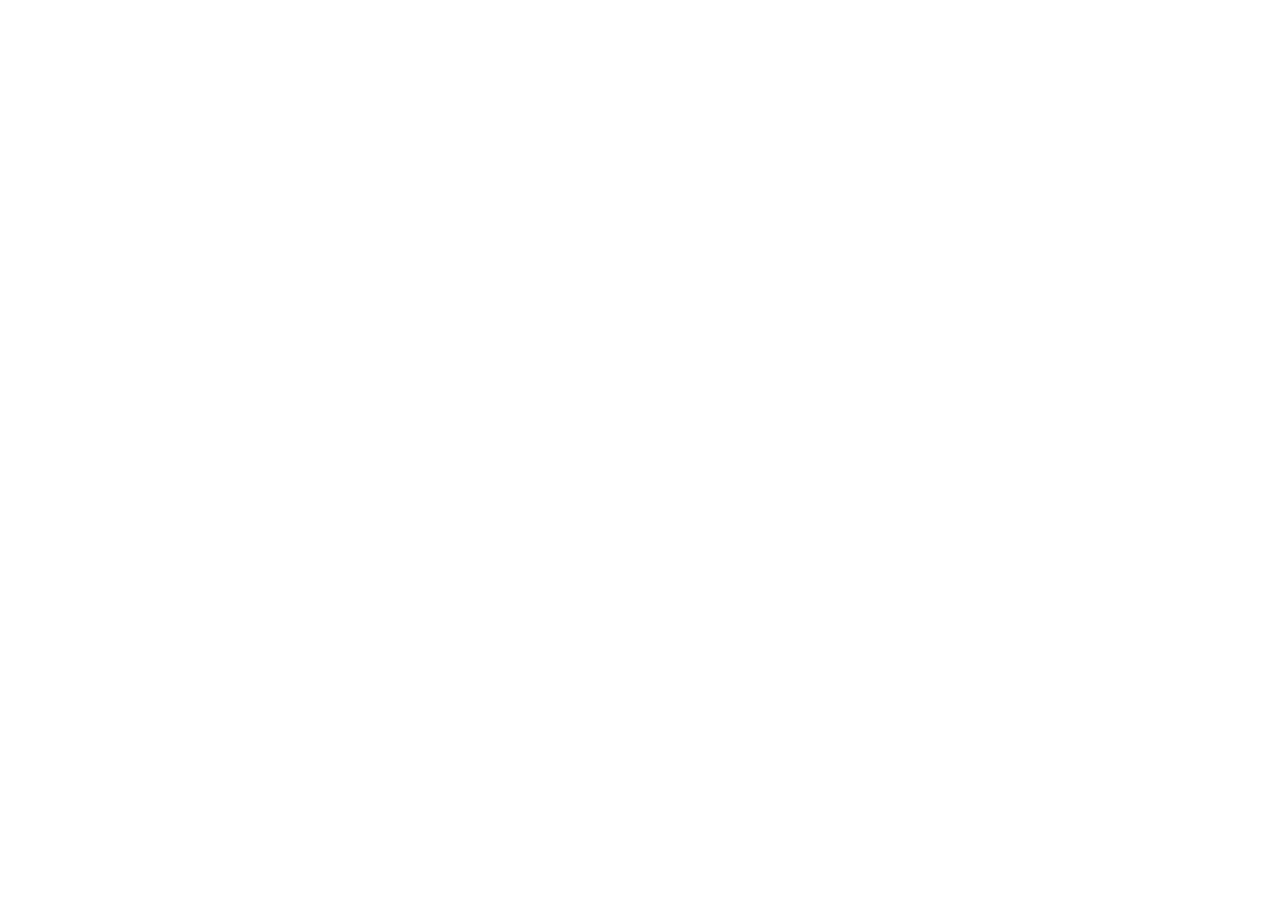
==== pseudo_public/index.html @ b99e0168 "docs" ====
<!DOCTYPE html>
<head>
    <!-- favicon warning fix -->
    <link rel="icon" href="/">
</head>

<body></body>

<!-- connect whalelib scripts -->
<script src="../whalelib.js"></script>

<script>
    // initialize default settings
    SceneSystem.init();
    // enable debug log for scene loader
    SceneLoader.debug();
    // load the `example_scene` (path to scene directory)
    SceneLoader.load("./root/example_scene");

    // unload the scene after 4000 ticks
    setTimeout(() => { SceneLoader.unload(); }, 4000);
</script>
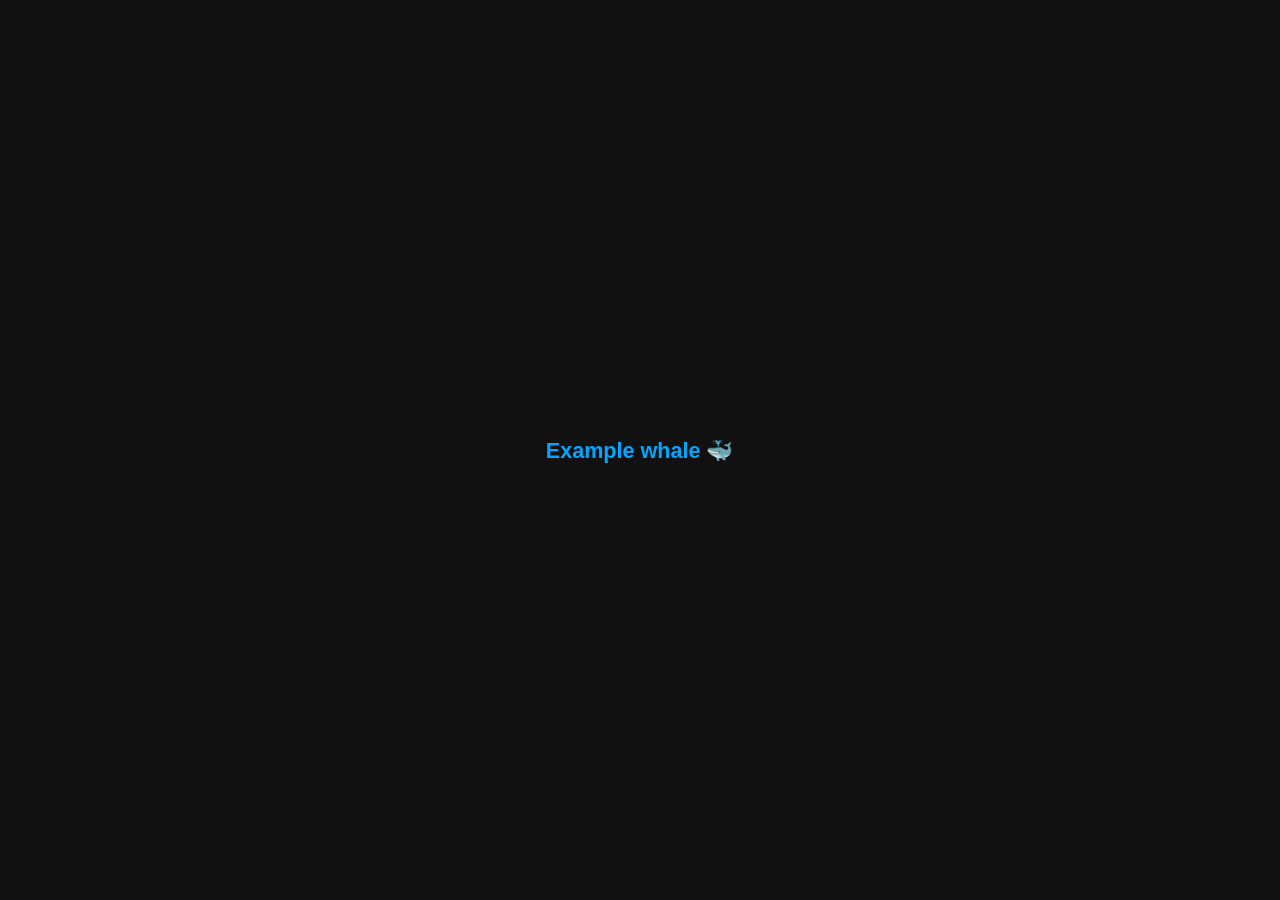
==== commit 9793e636: "example section" ====
--- a/pseudo_public/index.html
+++ b/pseudo_public/index.html
@@ -13,7 +13,7 @@
     // initialize default settings
     SceneSystem.init();
     // enable debug log for scene loader
-    SceneLoader.debug();
+    SceneLoader.enableDebug();
     // load the `example_scene` (path to scene directory)
     SceneLoader.load("./root/example_scene");
 
